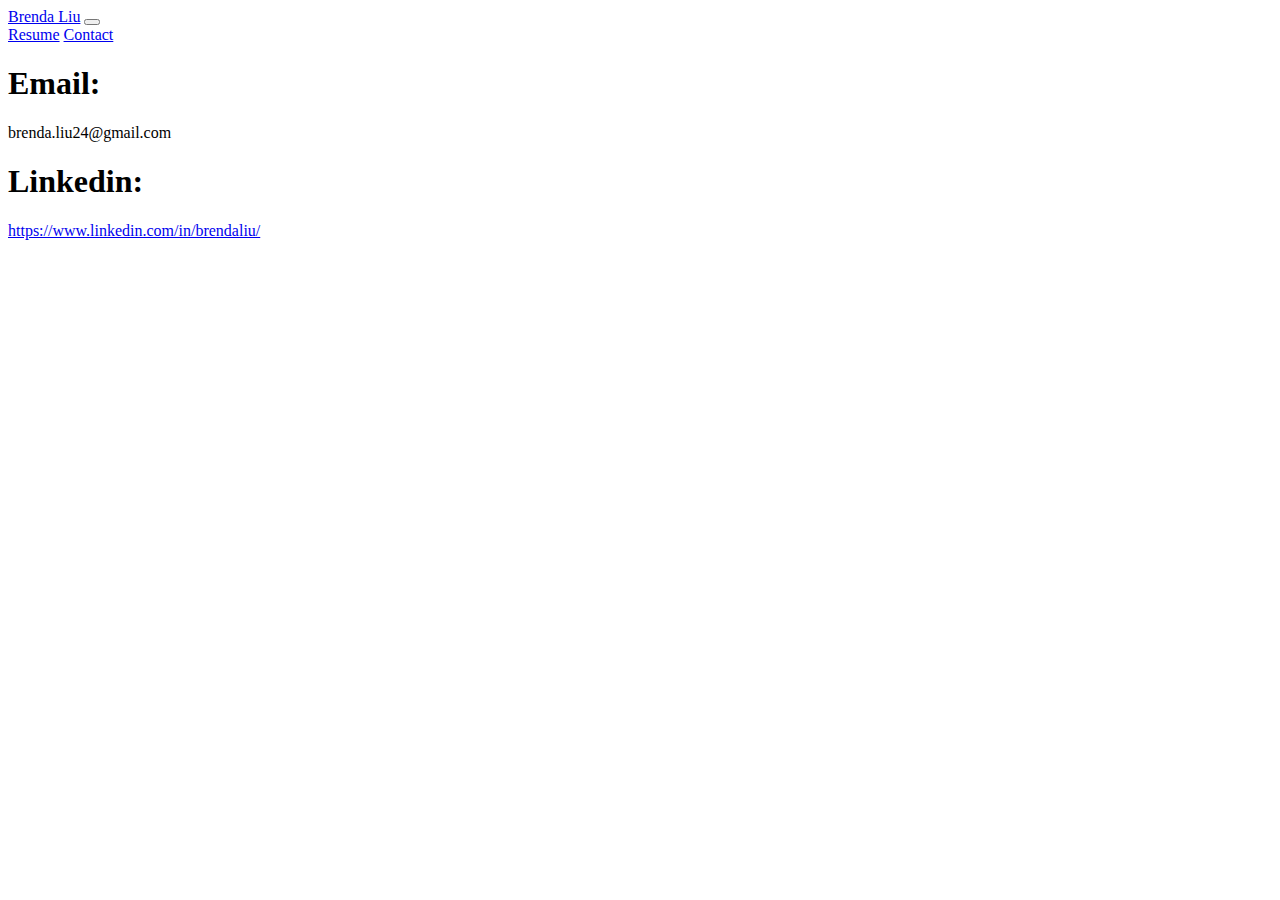
==== Contact.html @ 488f79e3 "create contact.html" ====
<!DOCTYPE html>
<html lang="en">

<head>
  <meta charset="UTF-8">
  <meta http-equiv="X-UA-Compatible" content="IE=edge">
  <meta name="viewport" content="width=device-width, initial-scale=1.0">
  <title>Contact</title>
  <link href="https://cdn.jsdelivr.net/npm/bootstrap@5.2.0-beta1/dist/css/bootstrap.min.css" rel="stylesheet"
    integrity="sha384-0evHe/X+R7YkIZDRvuzKMRqM+OrBnVFBL6DOitfPri4tjfHxaWutUpFmBp4vmVor" crossorigin="anonymous">
  <link rel="stylesheet" href="Contact.css">
  <link rel="preconnect" href="https://fonts.googleapis.com">
  <link rel="preconnect" href="https://fonts.gstatic.com" crossorigin>
  <link href="https://fonts.googleapis.com/css2?family=Anek+Malayalam:wght@300&display=swap" rel="stylesheet">
</head>


<body>
  <nav class="navbar navbar-expand-lg bg-light fixed-top">
    <div class="container-fluid">
      <a class="navbar-brand" href="About.html">Brenda Liu</a>
      <button class="navbar-toggler" type="button" data-bs-toggle="collapse" data-bs-target="#navbarNavAltMarkup"
        aria-controls="navbarNavAltMarkup" aria-expanded="false" aria-label="Toggle navigation">
        <span class="navbar-toggler-icon"></span>
      </button>
      <div class="collapse navbar-collapse" id="navbarNavAltMarkup">
        <div class="navbar-nav">
          <!-- <a class="nav-link" aria-current="page" href="About.html">About Me</a> -->
          <a class="nav-link" href="Resume.html">Resume</a>
          <a class="nav-link" href="Contact.html">Contact</a>
        </div>
      </div>
    </div>
  </nav>


  <div class="container text-center">
    <div class="row">
      <div class="col">
        <h1>Email:</h1>
        <p>brenda.liu24@gmail.com</p>
      </div>
      <div class="col">
        <h1>Linkedin:</h1>
        <a href="https://www.linkedin.com/in/brendaliu/">https://www.linkedin.com/in/brendaliu/</a>
      </div>
    </div>
  </div>


</body>

</html>
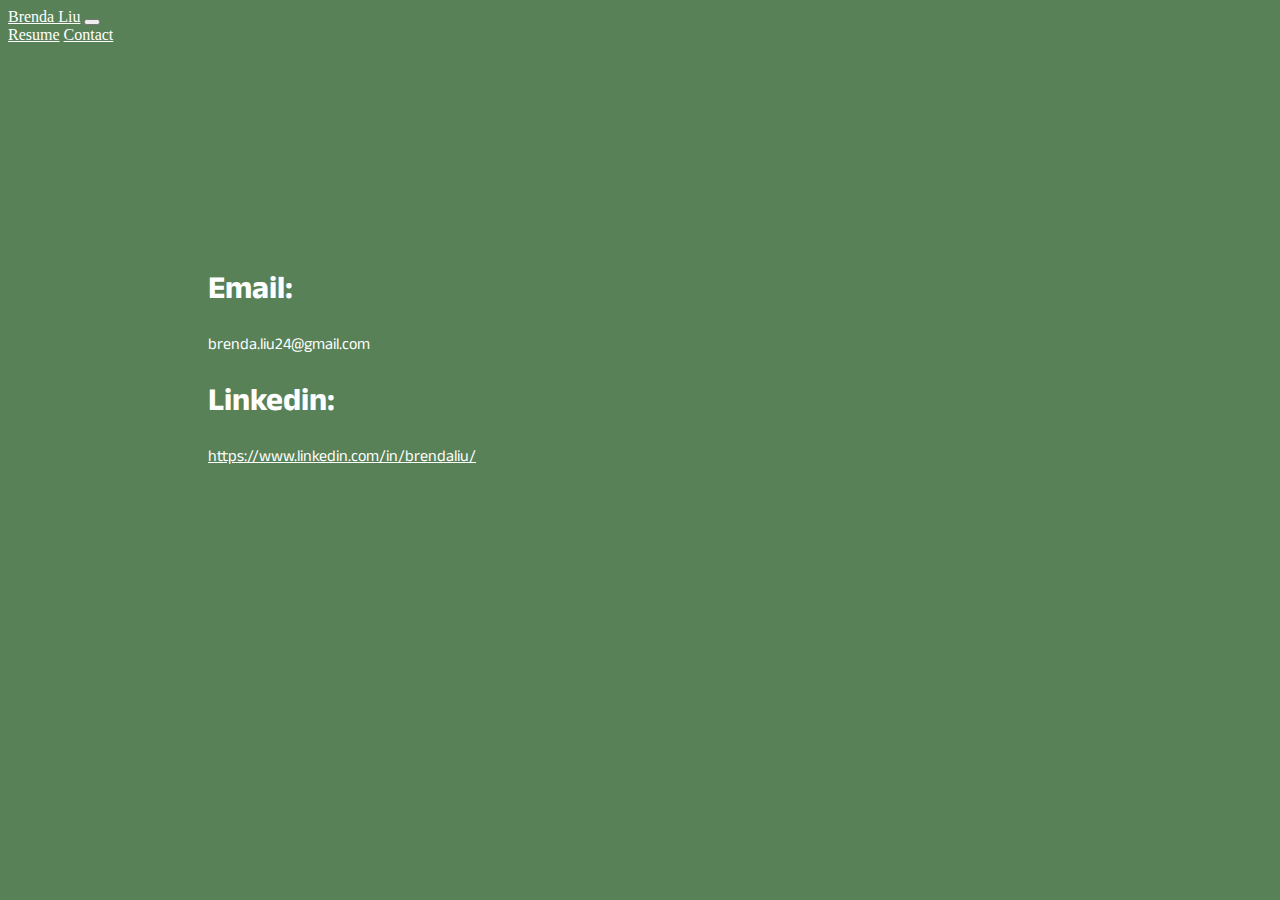
==== commit 5f640fd0: "update main page link" ====
--- a/Contact.html
+++ b/Contact.html
@@ -18,7 +18,7 @@
 <body>
   <nav class="navbar navbar-expand-lg bg-light fixed-top">
     <div class="container-fluid">
-      <a class="navbar-brand" href="About.html">Brenda Liu</a>
+      <a class="navbar-brand" href="index.html">Brenda Liu</a>
       <button class="navbar-toggler" type="button" data-bs-toggle="collapse" data-bs-target="#navbarNavAltMarkup"
         aria-controls="navbarNavAltMarkup" aria-expanded="false" aria-label="Toggle navigation">
         <span class="navbar-toggler-icon"></span>
--- a/Contact.css
+++ b/Contact.css
@@ -0,0 +1,20 @@
+#doodle {
+    padding-top: 200px;
+    margin: 10px;
+}
+
+body {
+    background-color: #588157;
+}
+
+
+.container {
+    padding: 200px;
+    color: white;
+    font-family: 'Anek Malayalam', sans-serif;
+}
+
+a {
+    color: white;
+
+}